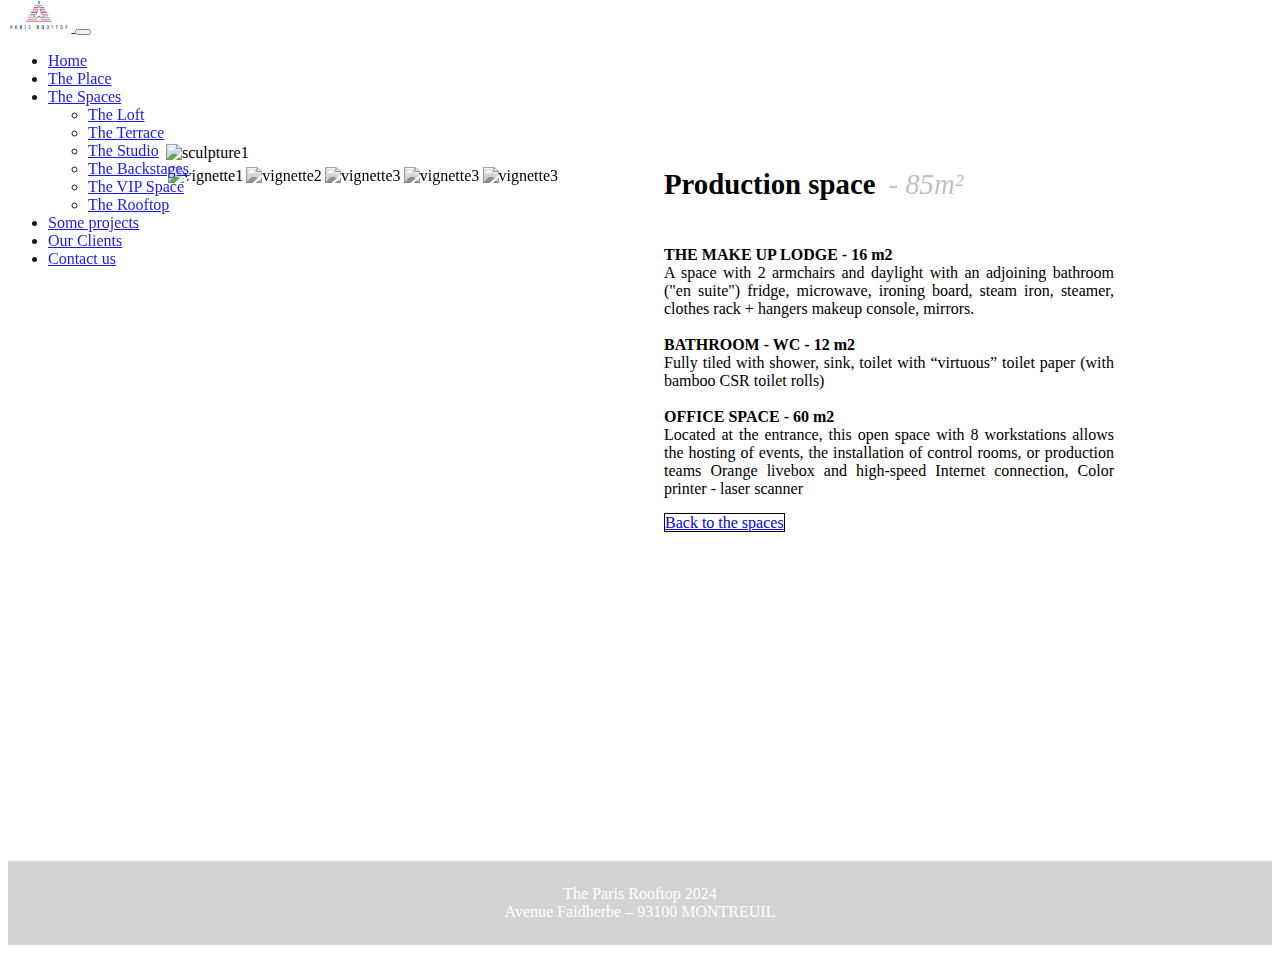
==== backstages.html @ 2c1db3fd "Add files via upload" ====
<!DOCTYPE html>
<html lang="en">
<head>
    <!-- Basic Meta Tags -->
    <meta charset="UTF-8">
    <meta http-equiv="X-UA-Compatible" content="IE=edge">
    <meta name="viewport" content="width=device-width, initial-scale=1.0">

    <!-- SEO Meta Tags -->
    <meta name="description" content="Brief description of the webpage">
    <meta name="keywords" content="keyword1, keyword2, keyword3">
    <meta name="author" content="Your Name or Company Name">

    <!-- Open Graph Meta Tags for social media -->
    <meta property="og:title" content="Title of Your Webpage">
    <meta property="og:description" content="Brief description of the webpage">
    <meta property="og:image" content="URL to an image showcasing the website">
    <meta property="og:url" content="URL of your website">
    <meta property="og:type" content="website">

    <!-- Title of your webpage -->
    <title>Loft in the Air - Backstages</title>

    <link href="https://cdn.jsdelivr.net/npm/bootstrap@5.2.3/dist/css/bootstrap.min.css" rel="stylesheet" integrity="sha384-rbsA2VBKQhggwzxH7pPCaAqO46MgnOM80zW1RWuH61DGLwZJEdK2Kadq2F9CUG65" crossorigin="anonymous">
    <link rel="stylesheet" href="assets/styles.css">
</head>
<body>
    <header>  
      <nav class="navbar navbar-expand-lg navbar-light bg-light">
        <div class="container-fluid">
          <a class="navbar-brand" href="./index.html">
              <img src="./assets/img/rooftoplogo.png" alt="Logo">
          </a>
          <button class="navbar-toggler" type="button" data-toggle="collapse" data-target="#navbarNav" aria-controls="navbarNav" aria-expanded="false" aria-label="Toggle navigation">
            <span class="navbar-toggler-icon"></span>
          </button>
          <div class="collapse navbar-collapse" id="navbarNav">
            <ul class="navbar-nav">
                  <li class="nav-item">
                    <a class="nav-link active" aria-current="page" href="./index.html">Home</a>
                  </li>
                  <li class="nav-item">
                    <a class="nav-link" href="./index.html#the-place">The Place</a>
                  </li>
                  <li class="nav-item dropdown">
                    <a class="nav-link dropdown-toggle" href="#" id="navbarDropdownMenuLink" data-toggle="dropdown" aria-haspopup="true" aria-expanded="false">
                      The Spaces
                    </a>
                    <ul class="dropdown-menu" aria-labelledby="navbarDropdownMenuLink">
                <li><a class="dropdown-item" href="./loft.html">The Loft</a></li>
                <li><a class="dropdown-item" href="./terrasse.html">The Terrace</a></li>
                <li><a class="dropdown-item" href="./studio.html">The Studio</a></li>
                <li><a class="dropdown-item" href="./backstages.html">The Backstages</a></li>
                <li><a class="dropdown-item" href="./backstages2.html">The VIP Space</a></li>
                <li><a class="dropdown-item" href="./rooftop.html">The Rooftop</a></li>
                    </ul>
                  </li>
                  <li class="nav-item">
                    <a class="nav-link" href="./index.html#the-projects">Some projects</a>
                  </li>
                  <li class="nav-item">
                    <a class="nav-link" href="./index.html#the-clients">Our Clients</a>
                  </li>
                  <li class="nav-item">
                    <a class="nav-link" href="./index.html#contact">Contact us</a>
                  </li>
                </ul>
              </div>
            </div>
          </nav>
    </header>

    <main>

      <section id="diapo">

      <div class="frame2col">
      
      <div class="relativeP" id="caroussel">
        <div class="mainpic" id="mainP">
          <span class="close" id="closed">&times;</span>
          <div class="bigpic" id="bigpicture1">
            <img src="./assets/img/backstages/1.jpg" id="bigpic1" alt="sculpture1">
          </div>
          <div class="bigpic" id="bigpicture2">
            <img src="./assets/img/backstages/2.jpg" alt="sculpture2">
          </div>
          <div class="bigpic" id="bigpicture3">
            <img src="./assets/img/backstages/3.jpg" alt="sculpture3">
          </div>
          <div class="bigpic" id="bigpicture3">
            <img src="./assets/img/backstages/4.jpg" alt="sculpture3">
          </div>
          <div class="bigpic" id="bigpicture3">
            <img src="./assets/img/backstages/5.jpg" alt="sculpture3">
          </div>
        </div>
        <a class="fleche" id="prev">&lt;</a>
          <a class="fleche" id="next">&gt;</a>
        <div class="thumbnail">
          <div class="tpic" id="pic1">
            <img src="./assets/img/backstages/1.jpg" alt="vignette1">
          </div>
          <div class="tpic" id="pic2">
            <img src="./assets/img/backstages/2.jpg" alt="vignette2">
          </div>
          <div class="tpic" id="pic3">
            <img src="./assets/img/backstages/3.jpg" alt="vignette3">
          </div>
          <div class="tpic" id="pic3">
            <img src="./assets/img/backstages/4.jpg" alt="vignette3">
          </div>
          <div class="tpic" id="pic3">
            <img src="./assets/img/backstages/5.jpg" alt="vignette3">
          </div>
        </div>
      </div>

      <div class="descblock">
        <h2 class="h2diapo">Production space<span class="subtitle"> - 85m²</span></h2>
        <p>
          <strong>THE MAKE UP LODGE - 16 m2</strong><br>

          A space with 2 armchairs and daylight with an adjoining bathroom ("en suite")
          
          fridge, microwave, ironing board, steam iron, steamer, clothes rack + hangers
          
          makeup console, mirrors.<br><br>
  

          <strong>BATHROOM - WC - 12 m2</strong><br>
          
          Fully tiled with shower, sink, toilet with “virtuous” toilet paper (with bamboo CSR toilet rolls)

          <br><br>
          <strong>OFFICE SPACE - 60 m2</strong><br>
          
          Located at the entrance, this open space with 8 workstations allows the hosting of events, the installation of control rooms, or production teams
          
           Orange livebox and high-speed Internet connection, Color printer - laser scanner
        </p>
        <a href="./index.html#the-spaces" class="btn btn-light mt-4">Back to the spaces</a>

      </div>

    </div>

  </div>

  </section>


    </main>

    <footer>

      <p>The Paris Rooftop 2024<br>Avenue Faidherbe – 93100 MONTREUIL</p>

    </footer>

    <script src="https://code.jquery.com/jquery-3.3.1.slim.min.js" crossorigin="anonymous"></script>
    <script src="https://cdnjs.cloudflare.com/ajax/libs/popper.js/1.14.7/umd/popper.min.js" crossorigin="anonymous"></script>
    <script src="https://stackpath.bootstrapcdn.com/bootstrap/4.3.1/js/bootstrap.min.js" crossorigin="anonymous"></script>
     <script src="assets/slideshow.js"></script>
</body>
</html>
---- assets/styles.css ----
.navbar {
    position: fixed;
    top: 0;
    z-index: 1000;
    width: 100%;
    opacity: 0.9;
}

.navbar-brand img {
    height: 2em;
}

.carousel {
    height: 100vh;
    position: relative;
    box-sizing: border-box;
}

.carousel-inner {
    height: 100vh;
    z-index: 1;  
}

.carousel-item {
    height: 100%; 
}

.carousel-item img {
    height: 100%;
    object-fit: cover;
}

.carousel-caption {
    z-index: 10;
    background-color: rgba(255, 255, 255, 0.8);
    width: fit-content;
    margin: 0 auto;
    height: fit-content !important;
    top: 50%;
    padding: 1em 5em;
    color: black;
    font-size: 0.9em;
    
}

.carousel-caption h1 {
    text-transform: uppercase;
    font-size: 2em;
}

/* white flash fix */

.carousel-inner .carousel-item {
    opacity: 0;
    top: 0;
    left: 0;
    width: 100%;
    display: block;
    position: absolute;
  }
  .carousel-inner .carousel-item:first-of-type {
    position: relative;
  }
  .carousel-inner .active {
    opacity: 1;
  }

.btn-light {
    border: 1px solid black;
    font-weight: 100;
}

section {
    width: 75%;
    display: flex;
    flex-direction: column;
    align-items: center;
    margin: 0 auto;
    padding-top: 7em;
    margin-top: -7em;
    margin-bottom: 8em;
}

.spacer {
    margin-top: 6em;
}

.rightside {
    align-self: flex-end !important; 
}

h2 {
    font-size: 1.8em;
    font-weight: 700;
    margin-right: auto;
    display: inline-block;
}

.subtitle {
    color: gray;
    font-style: italic;
    opacity: 0.5;
    font-weight: 200;
    margin-left: 0.2em;
}

.centered-text {
    text-align: center;
    margin-top: 3em;
    width: 50%;
}

.planzone {
    width: 100%;
    display: flex;
}

.planmap {
    position: relative;
    width: 60%;
    margin-right: 1em;
}

#apartmentPlan {
    width: 100%;
    height: auto;
    transition: opacity 0.3s ease-in-out;
}

#apartmentPlan.fade-image {
    opacity: 0.5;
}


#descriptionBox {
    border-radius: 5px;
    width: 40%;
    margin: 2em;
    background-position: center;
    background-repeat: no-repeat;
    background-size: cover;
    position: relative;
    display: flex;
    align-items: center;
    justify-content: right;
    overflow: visible;
    font-size: 0.9em;
}

#descriptionText {
    width: 80%;
    background-color: white;
    min-height: 2em;
    padding: 1.5em;
    border: 1px solid lightgray;
    transform: translateX(30%);
    font-size: 0.9em;
}

#littleTitle {
    text-transform: uppercase;
    font-weight: 700;
    font-size: 1.5em;
}

#littleDescription {
    color: gray;
    font-size: 1em;
}

#littleButton {
    font-size: 0.9em;
}

.square-mosaic {
    display: flex;
    width: 100%;
    margin-top: 2em;
    justify-content: center;
    flex-wrap: wrap;
    position: relative;
}

.square-space {
    position: relative;
    width: 16%;
    padding-bottom: 16%;
    box-sizing: border-box;
    background-position: center;
    background-repeat: no-repeat;
    background-size: cover;
    border-radius: 5px;
    margin: 1em;
}

.squarecaption {
    color: black !important;
    position: absolute;
    top: 50%;
    left: 50%;
    transform: translate(-50%, -50%);
    margin: 0;
    background-color: rgba(255, 255, 255, 0.75);
    width: 100%;
    height: 105%;
    display: flex;
    justify-content: center;
    align-items: center;
    font-weight: 600;
    opacity: 0;
    transition: opacity 0.3s;
    cursor: pointer;
    text-align: center;
    padding: 1em;
}

.squarecaption:hover {
    opacity: 1;
    transition: opacity 0.3s;
}

#photostudiosquare {
    background-image: url('./img/places-thumbnails/studio.jpg');
}

#loftsquare {
    background-image: url('./img/places-thumbnails/salon.jpg');
}

#backstagesquare {
    background-image: url('./img/places-thumbnails/backstage.jpg');
}

#rooftopsquare {
    background-image: url('./img/places-thumbnails/terrasse.jpg');
}

.mainInfos {
    width: 65%;
    box-shadow: 5px 5px 12px 0px rgba(104,101,105,0.82);
    display: flex;
    flex-wrap: nowrap;
    justify-content: space-around;
    align-items: center;
    padding: 0.5em;
    border-radius: 5px;
    margin-top: 4em;
    text-align: center;
}

.oneInfo {
    display: flex;
    flex-direction: column;
    justify-content: space-around;
    align-items: center;
}

.numberInfo {
    font-weight: 700;
    font-size: 1.3em;
    color: navy;
    margin-bottom: 0.3em;
}

.infoLabel {
    font-size: 0.9em;
    color: darkslategray;
}

#tvsetsquare {
    background-image: url('./img/events-thumbnail/tvset.jpg');
}

#fashionsquare {
    background-image: url('./img/events-thumbnail/fashionshoot.jpg');
}

#corpo1square {
    background-image: url('./img/events-thumbnail/corpoevent.jpg');
}

#popupsquare {
    background-image: url('./img/events-thumbnail/popupstore.jpg');
}

#corpo2square {
    background-image: url('./img/events-thumbnail/corpooutside.jpg');
}

.logo-container {
    width: 100%;
    overflow: hidden;
    white-space: nowrap;
    margin: 3em 0 0 0;
}

.logo-slider {
    display: flex;
    animation: scroll-logos 30s linear infinite;
}

.logo-slider img {
    height: 2em;
    margin: 1.3em;
}

@keyframes scroll-logos {
    0% {
        transform: translateX(0%);
    }
    100% {
        transform: translateX(-100%);
    }
}

form {
    width: 70%;
    margin-top: 3em;
}

input, select, textarea {
    margin-bottom: 1em;
}

label {
    margin-bottom: 0.2em;
}

#diapo {
    margin-top: 6em;
    padding: 0;
    margin-bottom: 0;
    box-sizing: content-box;
    min-height: 85vh;
}

.frame2col {
    display: flex;
    justify-content: center;
    margin: 3em auto;
}

.h2diapo {
    margin-bottom: 1em;
}

.descblock {
    width: 50%;
    text-align: justify;
}

footer {
    background-color: lightgray;
    text-align: center;
    padding: 0.5em 0;
    color: white;
    font-weight: 100;
}

/* Caroussel d'images */

#caroussel  {
    width: 50%;
    margin-right: 3em;
}

#caroussel img {
    width: 100%;
    object-fit: cover;
    height: 100%;
}

.relativeP {
    position: relative;
    width: 100%;
    box-sizing: border-box;
    height: fit-content;
}

.mainpic {
    width: 100%;
    position: relative;
}

.thumbnail {
    width: 100%;
    display: flex;
    margin-top: 0.2em;
}

.bigpic {
    display: none;
    cursor: pointer;
    transition: 0.3s;
}

.showimg {
    display: flex;
}

.tpic {
    filter: grayscale(80%);
    margin: 0.1em;
}

.tpic:hover{
    filter: none;
}

.clear{
    filter:none;
}

.fleche {
    font-style: normal !important;
    text-decoration: none !important;
    color: white;
    font-size: 2rem;
    padding: 0.5rem; 
    position: absolute;
    top: 30%;
    cursor: pointer;
    width: auto;
    font-weight: bold; 
    z-index: 10;
    text-align: center;
}

.bigfleche {
    font-size: 4rem;
    top: 40%;
    width: 4.2rem;
    z-index: 999999999999999;
}

#prev {
    left: 0;
    border-radius: 0 10px 10px 0;
}

#next {
    right: 0;
    border-radius: 10px 0 0 10px;
}

#prev:hover,#next:hover{
    background-color: rgba(0,0,0,0.5);
    transition: background-color 0.3s;
    color: white;
}



/* Image plein écran */

.modal {
    display: flex;
    position: fixed;
    z-index: 100000000;
    left: 0;
    top: 0;
    width: 100%;
    height: 100vh;
    overflow: hidden;
    background-color: rgba(0,0,0,0.9);
    justify-content: center;
    align-items: center;
}

.modal .bigpic {
    height: 100vh;
    justify-content: center;
    align-items: center;

}

.modal .bigpic img {
    max-height: 90%;
    max-width: 90vw;
    animation: fade 0.3s;
    -webkit-animation: fade 0.3s;
    height: auto;
    width: auto !important;
}
  
.close {
    display: none;
    position: absolute;
    top: 15px;
    right: 35px;
    color: #f1f1f1;
    font-size: 40px;
    font-weight: bold;
    transition: 0.3s;
}
  
.close:hover,
.close:focus {
    color: #bbb;
    text-decoration: none;
    cursor: pointer;
}


@media (min-width: 992px) {
    .navbar-nav {
        flex-grow: 1;
        justify-content: center;
    }
}

@media (max-width: 1200px) {
    .centered-text {
        width: 80%;
    }
    .mainInfos {
        width: 80%;
    }
    .square-space {
        width: 22%;
        padding-bottom: 22%;
        margin: 1em;
    }
    .planmap {
        position: relative;
        width: 80%;
        margin-right: 0;
    }
    #descriptionBox {
        width: 40%;
        font-size: 0.8em;
        flex-wrap: wrap;
    }
    #descriptionText {
        background-color: rgba(255, 255, 255, 0.9);
    }
    #diapo {
        width: 85% !important;
    }  
    #caroussel  {
        margin-right: 1em;
    }
}

@media (max-width: 900px) {
    #diapo {
        width: 80% !important;
    }  
    .frame2col {
        flex-direction: column;
    }   
    .descblock {
        width: 100%;
        margin-bottom: 3em;
    }
    #caroussel  {
        width: 100%;
        margin-right: 0;
        margin-bottom: 2em;
    }
    .carousel-caption {
        transform: translateY(-50%);

    }
}

@media (max-width: 750px) {
    .carousel-caption {
        padding: 1em 2em;
    }
    form {
        width: 90%;
    }
    
}

@media (max-width: 800px) {
    .carousel-caption {
        padding: 1em 2em;
    }
    #plantext {
        margin-bottom: 0;
    }
    .mainInfos {
        width: 100%;
        font-size: 0.8em;
    }
    .square-space {
        width: 33%;
        padding-bottom: 33%;
        margin: 1em;
        font-size: 0.8em;
    }
    .logo-slider {
        animation: scroll-logos 10s linear infinite;
    }
}

@media (max-width: 900px) {
    .planzone {
        display: none;
    }
}
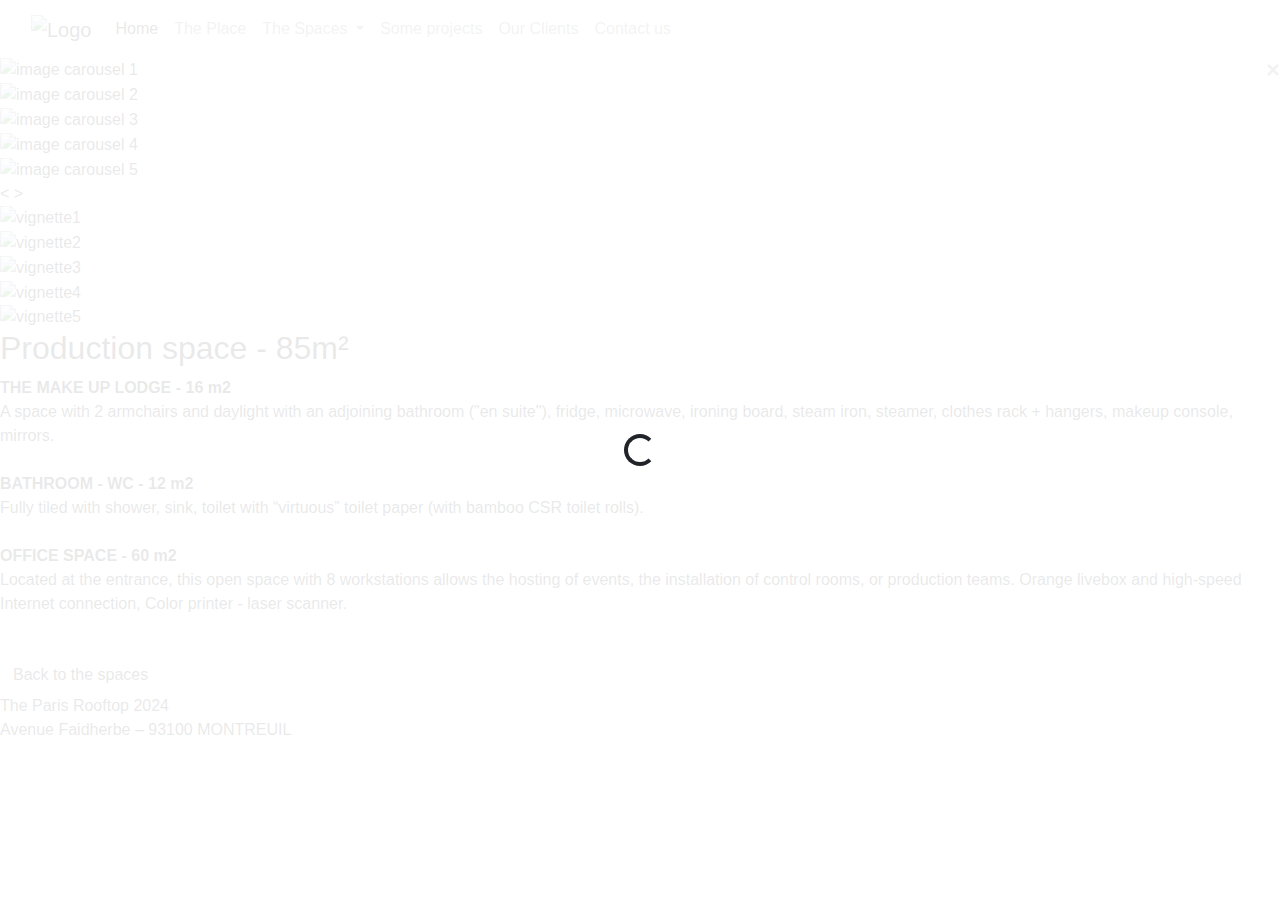
==== commit 3c5670e6: "Add files via upload" ====
--- a/backstages.html
+++ b/backstages.html
@@ -1,166 +1,196 @@
 <!DOCTYPE html>
 <html lang="en">
+
 <head>
-    <!-- Basic Meta Tags -->
-    <meta charset="UTF-8">
-    <meta http-equiv="X-UA-Compatible" content="IE=edge">
-    <meta name="viewport" content="width=device-width, initial-scale=1.0">
 
-    <!-- SEO Meta Tags -->
-    <meta name="description" content="Brief description of the webpage">
-    <meta name="keywords" content="keyword1, keyword2, keyword3">
-    <meta name="author" content="Your Name or Company Name">
+  <!-- Favicons -->
+  <link rel="apple-touch-icon" sizes="180x180" href="/apple-touch-icon.png">
+  <link rel="icon" type="image/png" sizes="32x32" href="/favicon-32x32.png">
+  <link rel="icon" type="image/png" sizes="16x16" href="/favicon-16x16.png">
+  <link rel="manifest" href="/site.webmanifest">
+  <link rel="mask-icon" href="/safari-pinned-tab.svg" color="#5bbad5">
+  <meta name="msapplication-TileColor" content="#FFFFFF">
+  <meta name="theme-color" content="#0094fe">
 
-    <!-- Open Graph Meta Tags for social media -->
-    <meta property="og:title" content="Title of Your Webpage">
-    <meta property="og:description" content="Brief description of the webpage">
-    <meta property="og:image" content="URL to an image showcasing the website">
-    <meta property="og:url" content="URL of your website">
-    <meta property="og:type" content="website">
+  <!-- Basic Meta Tags -->
+  <meta charset="UTF-8">
+  <meta http-equiv="X-UA-Compatible" content="IE=edge">
+  <meta name="viewport" content="width=device-width, initial-scale=1.0">
 
-    <!-- Title of your webpage -->
-    <title>Loft in the Air - Backstages</title>
+  <!-- SEO Meta Tags -->
+  <meta name="description" content="A unique place near Paris, available for all your projects.">
+  <meta name="keywords" content="renting, shooting, photo_shoot, rooftop, loft, paris, montreuil">
+  <meta name="author" content="Loft is in the Air">
 
-    <link href="https://cdn.jsdelivr.net/npm/bootstrap@5.2.3/dist/css/bootstrap.min.css" rel="stylesheet" integrity="sha384-rbsA2VBKQhggwzxH7pPCaAqO46MgnOM80zW1RWuH61DGLwZJEdK2Kadq2F9CUG65" crossorigin="anonymous">
-    <link rel="stylesheet" href="assets/styles.css">
+  <!-- Open Graph Meta Tags for social media -->
+  <meta property="og:title" content="Loft is in the Air">
+  <meta property="og:description" content="A unique place near Paris, available for all your projects.">
+  <meta property="og:image" content="./assets/img/banner/1.jpg">
+  <meta property="og:url" content="URL of your website">
+  <meta property="og:type" content="website">
+
+  <!-- Title of your webpage -->
+  <title>Loft in the Air - Backstages</title>
+
+  <link rel="stylesheet" href="https://cdn.jsdelivr.net/npm/bootstrap@4.3.1/dist/css/bootstrap.min.css"
+    integrity="sha384-ggOyR0iXCbMQv3Xipma34MD+dH/1fQ784/j6cY/iJTQUOhcWr7x9JvoRxT2MZw1T" crossorigin="anonymous">
+  <link rel="stylesheet" href="assets/styles.css">
 </head>
+
 <body>
-    <header>  
-      <nav class="navbar navbar-expand-lg navbar-light bg-light">
-        <div class="container-fluid">
-          <a class="navbar-brand" href="./index.html">
-              <img src="./assets/img/rooftoplogo.png" alt="Logo">
-          </a>
-          <button class="navbar-toggler" type="button" data-toggle="collapse" data-target="#navbarNav" aria-controls="navbarNav" aria-expanded="false" aria-label="Toggle navigation">
-            <span class="navbar-toggler-icon"></span>
-          </button>
-          <div class="collapse navbar-collapse" id="navbarNav">
-            <ul class="navbar-nav">
-                  <li class="nav-item">
-                    <a class="nav-link active" aria-current="page" href="./index.html">Home</a>
-                  </li>
-                  <li class="nav-item">
-                    <a class="nav-link" href="./index.html#the-place">The Place</a>
-                  </li>
-                  <li class="nav-item dropdown">
-                    <a class="nav-link dropdown-toggle" href="#" id="navbarDropdownMenuLink" data-toggle="dropdown" aria-haspopup="true" aria-expanded="false">
-                      The Spaces
-                    </a>
-                    <ul class="dropdown-menu" aria-labelledby="navbarDropdownMenuLink">
+
+  <div id="loader" class="d-flex justify-content-center align-items-center"
+    style="position: fixed; top: 0; left: 0; width: 100%; height: 100%; background-color: rgba(255, 255, 255, 0.9); z-index: 1000000000;">
+    <div class="spinner-border" role="status">
+      <span class="sr-only">Loading...</span>
+    </div>
+  </div>
+
+  <header>
+    <nav class="navbar navbar-expand-lg navbar-light bg-light">
+      <div class="container-fluid">
+        <a class="navbar-brand" href="./index.html">
+          <img src="./assets/img/rooftoplogo.png" alt="Logo">
+        </a>
+        <button class="navbar-toggler" type="button" data-toggle="collapse" data-target="#navbarNav"
+          aria-controls="navbarNav" aria-expanded="false" aria-label="Toggle navigation">
+          <span class="navbar-toggler-icon"></span>
+        </button>
+        <div class="collapse navbar-collapse" id="navbarNav">
+          <ul class="navbar-nav">
+            <li class="nav-item">
+              <a class="nav-link active" aria-current="page" href="./index.html">Home</a>
+            </li>
+            <li class="nav-item">
+              <a class="nav-link" href="./index.html#the-place">The Place</a>
+            </li>
+            <li class="nav-item dropdown">
+              <a class="nav-link dropdown-toggle" href="#" id="navbarDropdownMenuLink" data-toggle="dropdown"
+                aria-haspopup="true" aria-expanded="false">
+                The Spaces
+              </a>
+              <ul class="dropdown-menu" aria-labelledby="navbarDropdownMenuLink">
+                <li><a class="dropdown-item" href="./index.html#the-spaces">All the spaces</a></li>
+                <li>
+                  <hr class="dropdown-divider">
+                </li>
                 <li><a class="dropdown-item" href="./loft.html">The Loft</a></li>
                 <li><a class="dropdown-item" href="./terrasse.html">The Terrace</a></li>
                 <li><a class="dropdown-item" href="./studio.html">The Studio</a></li>
                 <li><a class="dropdown-item" href="./backstages.html">The Backstages</a></li>
                 <li><a class="dropdown-item" href="./backstages2.html">The VIP Space</a></li>
                 <li><a class="dropdown-item" href="./rooftop.html">The Rooftop</a></li>
-                    </ul>
-                  </li>
-                  <li class="nav-item">
-                    <a class="nav-link" href="./index.html#the-projects">Some projects</a>
-                  </li>
-                  <li class="nav-item">
-                    <a class="nav-link" href="./index.html#the-clients">Our Clients</a>
-                  </li>
-                  <li class="nav-item">
-                    <a class="nav-link" href="./index.html#contact">Contact us</a>
-                  </li>
-                </ul>
-              </div>
-            </div>
-          </nav>
-    </header>
+              </ul>
+            </li>
+            <li class="nav-item">
+              <a class="nav-link" href="./index.html#the-projects">Some projects</a>
+            </li>
+            <li class="nav-item">
+              <a class="nav-link" href="./index.html#the-clients">Our Clients</a>
+            </li>
+            <li class="nav-item">
+              <a class="nav-link" href="./index.html#contact">Contact us</a>
+            </li>
+          </ul>
+        </div>
+      </div>
+    </nav>
+  </header>
 
-    <main>
+  <main>
 
-      <section id="diapo">
+    <section id="diapo">
 
       <div class="frame2col">
-      
-      <div class="relativeP" id="caroussel">
-        <div class="mainpic" id="mainP">
-          <span class="close" id="closed">&times;</span>
-          <div class="bigpic" id="bigpicture1">
-            <img src="./assets/img/backstages/1.jpg" id="bigpic1" alt="sculpture1">
+
+        <div class="relativeP" id="caroussel">
+          <div class="mainpic" id="mainP">
+            <span class="close" id="closed">&times;</span>
+            <div class="bigpic" id="bigpicture1">
+              <img src="./assets/img/backstages/1.jpg" id="bigpic1" alt="image carousel 1">
+            </div>
+            <div class="bigpic" id="bigpicture2">
+              <img src="./assets/img/backstages/2.jpg" alt="image carousel 2">
+            </div>
+            <div class="bigpic" id="bigpicture3">
+              <img src="./assets/img/backstages/3.jpg" alt="image carousel 3">
+            </div>
+            <div class="bigpic" id="bigpicture4">
+              <img src="./assets/img/backstages/4.jpg" alt="image carousel 4">
+            </div>
+            <div class="bigpic" id="bigpicture5">
+              <img src="./assets/img/backstages/5.jpg" alt="image carousel 5">
+            </div>
           </div>
-          <div class="bigpic" id="bigpicture2">
-            <img src="./assets/img/backstages/2.jpg" alt="sculpture2">
+          <a class="fleche" id="prev">&lt;</a>
+          <a class="fleche" id="next">&gt;</a>
+          <div class="thumbnail">
+            <div class="tpic" id="pic1">
+              <img src="./assets/img/backstages/1.jpg" alt="vignette1">
+            </div>
+            <div class="tpic" id="pic2">
+              <img src="./assets/img/backstages/2.jpg" alt="vignette2">
+            </div>
+            <div class="tpic" id="pic3">
+              <img src="./assets/img/backstages/3.jpg" alt="vignette3">
+            </div>
+            <div class="tpic" id="pic4">
+              <img src="./assets/img/backstages/4.jpg" alt="vignette4">
+            </div>
+            <div class="tpic" id="pic5">
+              <img src="./assets/img/backstages/5.jpg" alt="vignette5">
+            </div>
           </div>
-          <div class="bigpic" id="bigpicture3">
-            <img src="./assets/img/backstages/3.jpg" alt="sculpture3">
-          </div>
-          <div class="bigpic" id="bigpicture3">
-            <img src="./assets/img/backstages/4.jpg" alt="sculpture3">
-          </div>
-          <div class="bigpic" id="bigpicture3">
-            <img src="./assets/img/backstages/5.jpg" alt="sculpture3">
-          </div>
+
         </div>
-        <a class="fleche" id="prev">&lt;</a>
-          <a class="fleche" id="next">&gt;</a>
-        <div class="thumbnail">
-          <div class="tpic" id="pic1">
-            <img src="./assets/img/backstages/1.jpg" alt="vignette1">
-          </div>
-          <div class="tpic" id="pic2">
-            <img src="./assets/img/backstages/2.jpg" alt="vignette2">
-          </div>
-          <div class="tpic" id="pic3">
-            <img src="./assets/img/backstages/3.jpg" alt="vignette3">
-          </div>
-          <div class="tpic" id="pic3">
-            <img src="./assets/img/backstages/4.jpg" alt="vignette3">
-          </div>
-          <div class="tpic" id="pic3">
-            <img src="./assets/img/backstages/5.jpg" alt="vignette3">
-          </div>
+        <div class="descblock">
+          <h2 class="h2diapo">Production space<span class="subtitle"> - 85m²</span></h2>
+          <p>
+            <strong>THE MAKE UP LODGE - 16 m2</strong><br>
+
+            A space with 2 armchairs and daylight with an adjoining bathroom ("en suite"),
+
+            fridge, microwave, ironing board, steam iron, steamer, clothes rack + hangers,
+
+            makeup console, mirrors.<br><br>
+
+
+            <strong>BATHROOM - WC - 12 m2</strong><br>
+
+            Fully tiled with shower, sink, toilet with “virtuous” toilet paper (with bamboo CSR toilet rolls).
+
+            <br><br>
+            <strong>OFFICE SPACE - 60 m2</strong><br>
+
+            Located at the entrance, this open space with 8 workstations allows the hosting of events, the installation
+            of control rooms, or production teams.
+
+            Orange livebox and high-speed Internet connection, Color printer - laser scanner.
+          </p>
+          <a href="./index.html#the-spaces" class="btn btn-light mt-4">Back to the spaces</a>
+
         </div>
-      </div>
-
-      <div class="descblock">
-        <h2 class="h2diapo">Production space<span class="subtitle"> - 85m²</span></h2>
-        <p>
-          <strong>THE MAKE UP LODGE - 16 m2</strong><br>
-
-          A space with 2 armchairs and daylight with an adjoining bathroom ("en suite")
-          
-          fridge, microwave, ironing board, steam iron, steamer, clothes rack + hangers
-          
-          makeup console, mirrors.<br><br>
-  
-
-          <strong>BATHROOM - WC - 12 m2</strong><br>
-          
-          Fully tiled with shower, sink, toilet with “virtuous” toilet paper (with bamboo CSR toilet rolls)
-
-          <br><br>
-          <strong>OFFICE SPACE - 60 m2</strong><br>
-          
-          Located at the entrance, this open space with 8 workstations allows the hosting of events, the installation of control rooms, or production teams
-          
-           Orange livebox and high-speed Internet connection, Color printer - laser scanner
-        </p>
-        <a href="./index.html#the-spaces" class="btn btn-light mt-4">Back to the spaces</a>
 
       </div>
 
-    </div>
+      </div>
 
-  </div>
-
-  </section>
+    </section>
 
 
-    </main>
+  </main>
 
-    <footer>
+  <footer>
 
-      <p>The Paris Rooftop 2024<br>Avenue Faidherbe – 93100 MONTREUIL</p>
+    <p>The Paris Rooftop 2024<br>Avenue Faidherbe – 93100 MONTREUIL</p>
 
-    </footer>
+  </footer>
 
-    <script src="https://code.jquery.com/jquery-3.3.1.slim.min.js" crossorigin="anonymous"></script>
-    <script src="https://cdnjs.cloudflare.com/ajax/libs/popper.js/1.14.7/umd/popper.min.js" crossorigin="anonymous"></script>
-    <script src="https://stackpath.bootstrapcdn.com/bootstrap/4.3.1/js/bootstrap.min.js" crossorigin="anonymous"></script>
-     <script src="assets/slideshow.js"></script>
+  <script src="https://code.jquery.com/jquery-3.3.1.slim.min.js" crossorigin="anonymous"></script>
+  <script src="https://cdnjs.cloudflare.com/ajax/libs/popper.js/1.14.7/umd/popper.min.js"
+    crossorigin="anonymous"></script>
+  <script src="https://stackpath.bootstrapcdn.com/bootstrap/4.3.1/js/bootstrap.min.js" crossorigin="anonymous"></script>
+  <script src="assets/slideshow.js"></script>
 </body>
-</html>
+
+</html>